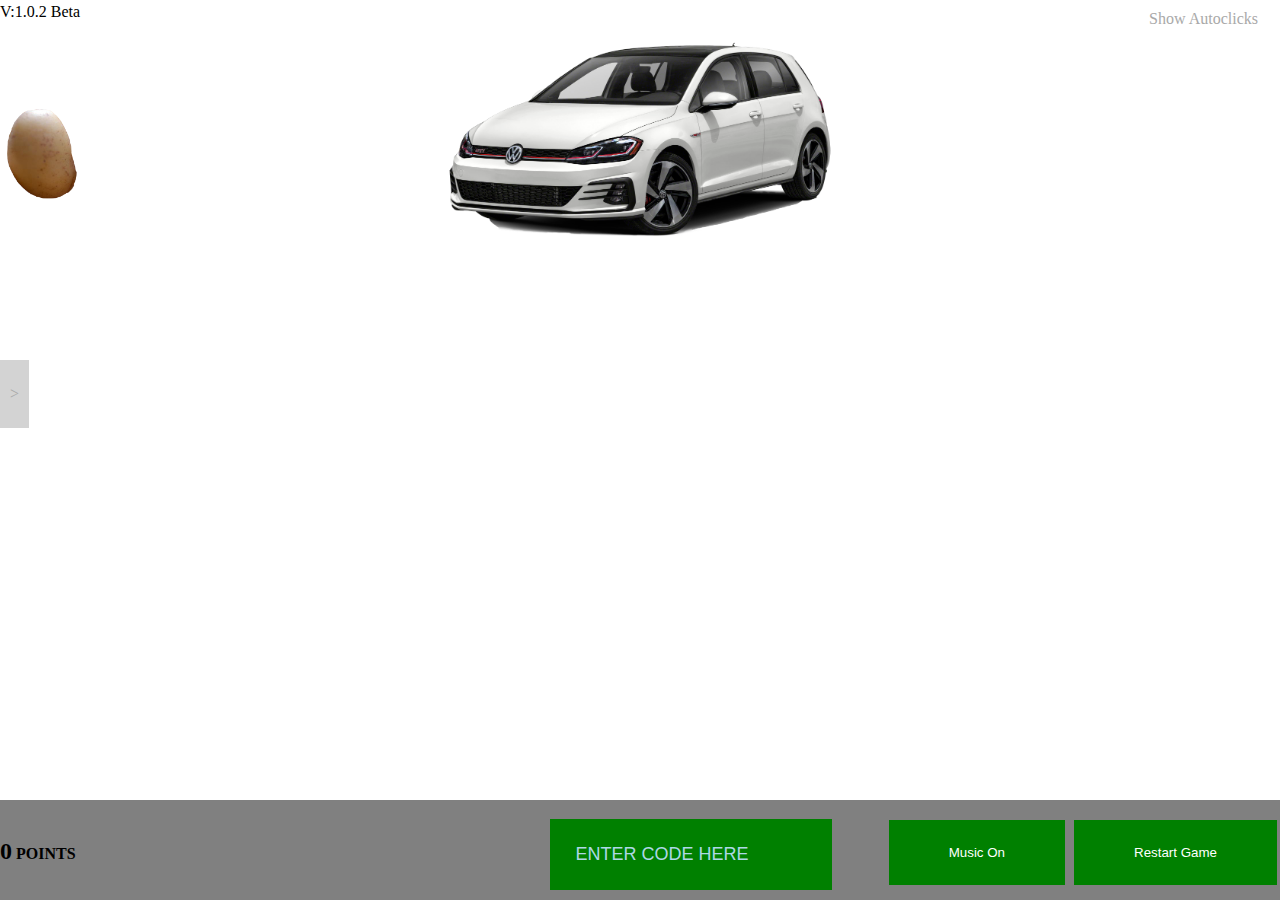
==== index.html @ afe308d4 "OG" ====
<!DOCTYPE html>
<html>
    <head>
        <link id="icon" rel="icon" href="Images/SnapShotGamesLogoInDay.png">
        <link rel="stylesheet" href="style.css">
        <meta name="veiwport" content="width=device-width, initial-scale=1.0">
    </head>
    <body id="body" onload="load()">
        <img src="Images/Golf Gti.png" width="400" onclick="add()" id="image" draggable="false">
        <audio src="Audio/Animal crossing.mp3" id="audio"></audio>
        <audio src="Audio/UH Oh.wav" id="uhoh"></audio>
        <div>
            <img src="Images/potato.png" width="175" id="pot" class="potato" onclick="sone()" draggable="false">
        </div>
        <!--Fruits for fruit mania-->
        <img src="Images/cherry.png" width="320px" id="fruit1" onclick="movefruit1()" draggable="false">
        <img src="Images/watermelon.png" width="245px" id="fruit2" onclick="movefruit2()" draggable="false">
        <img src="Images/Blackberry.png" width="245px" id="fruit3" onclick="movefruit3()" draggable="false">
        <img src="Images/Bananas.png" width="245px" id="fruit4" onclick="movefruit4()" draggable="false">
        <img src="Images/Blueberry.png" width="150px" id="fruit5" onclick="movefruit5()" draggable="false">
        <img src="Images/Tomato.png" width="190px" id="fruit6" onclick="movefruit6()" draggable="false">
        <img src="Images/cherry cool copy.png" width="234px" id="fruit7" onclick="movefruit7()" draggable="false">
        <!--Ingriedients-->
        <img src="Images/Flour.png" width="100px" id="flour" onclick="flourTrigger()" draggable="false" alt="flour">
        <img src="Images/Yeast.png" width="100px" id="yeast" draggable="false" alt="yeast">
        <img src="Images/Sugar.png" width="100px" id="sugar" draggable="false" alt="sugar">
        <img src="Images/cinnamon.png" width="100px" id="cinnamon" draggable="false" alt="cinnamon">
        <img src="Images/water.png" width="100px" id="water" draggable="false" alt="water">
        <img src="Images/Bowl.png" width="500p" id="bowl" draggable="false">
        <!--Peach Leech-->
        <img src="Images/PeachRemove.png" draggable="false" id="peachLeech" onclick="peachLeechAdd()">
        <!--Audio-->
        <audio src="Audio/AskRufus.mp3" id="fruitSong"></audio>
        <audio src="Audio/Dust in the wind.mp3" id="wind"></audio>
        <audio src="Audio/Invader zim.mp3" id="zim"></audio>
        <audio src="Audio/imperial_alert.mp3" id="getReady"></audio>
        <audio src="Audio/Nope.mp3" id="nope"></audio>
        <audio src="Audio/Enemy spotted.mp3" id="enemy"></audio>
        <!--Llama and alpaca-->
        <img src="Images/Alpaca.png" id="alpaca" width="340px" onmouseover="playNope()" onclick="alpacaClick()">
        <img src="Images/Llamma.png" id="llama" width="250px" onmouseover="playEnemeySpotted()" onclick="llamaClick()">
        <!--Misc.-->
        <span id="span" onclick="show()">Show Autoclicks</span>
        <h2 id="autoclicks">Autoclicks: 0</h2>
        <div class="loader"></div>
        <div class="center">
            <h1 id="dust">Were All Just Dust In The Wind, Dude.</h1>
            <button id="lost" class="button" onclick="restartGame()">Restart Game</button>
            <h1 id="peachLeechClickCounter">0</h1>
            <h2 id="fruit"></h2>
        </div>
        <div class="btn-holder" id="btnHolder">
            <button class="button" id="gas87" onclick="gas87()">Gas <br><strong>87</strong>(300 Clicks & 1 autoclicks)</button>
            <button class="button" id="gas89" onclick="gas89()">Gas <br><strong>89</strong>(1000 Clicks & 5 autoclicks)</button>
        </div>
        <div class="opener" id="opener" onmouseover="showBtnHolder()">></div>
        <div id="footer">
            <h2 id="clicks">0</h2>
            <h4 id="clicks">POINTS</h4>
            <input type="text" placeholder="ENTER CODE HERE" id="input">
            <button class="button" onclick="reset()" id="button">Restart Game</button>
            <button class="button" onclick="playAudio()" id="music">Music On</button>
        </div>
        <div class="alert" id="alert">
            <span>You unlocked the achievement <strong id="achievement"></strong> see more in the achievment panel</span>
            <span class="x" onclick="hideAlert()">&times;</span>
        </div>
        <p id="version"></p>
        <script src="scripts.js"></script>
    </body>
</html>
---- style.css ----
::placeholder{
    color: lightblue;
}
#llama{
    position: absolute;
}
#alpaca{
    position: absolute;
}
#medal{
    position: absolute;
    bottom: 0;
    left: 50%;
}
.btn-animate{
    animation: popOut .3s;
}
.alert{
    position: absolute;
    top: 0;
    left: 0;
    padding-top: 20px;
    padding-bottom: 20px;
    padding-right: 70%;
    background-color: green;
    color: white;
    border-radius: 4px;
    font-size: 20px;
    margin-left: 15px;
    margin-top: 10px;
    z-index: 1000;
}
.x{
    position: absolute;
    right: 3px;
    top: 12px;
    font-size: 30px;
    cursor: pointer;
}
.btn-unanimate{
    animation: popIn .3s;
}
.btn-holder{
    position: absolute;
    left: -260px;
    top: 0px;
    padding: 100% 130px;
    background-color: lightgray;
    z-index: 10000;
}
.opener{
    position: absolute;
    top: 40%;
    padding: 25px 10px;
    background-color: lightgray;
    left: 0;
    color: darkgray;
}
#version{
    top: -13px;
    left: 0px;
    position: absolute;
}
#water{
    position: absolute;
    top: 38px;
    left: 90%;
    z-index: 1;
}
#cinnamon{
    position: absolute;
    top: 38px;
    left: 70%;
    z-index: 1;
}
#sugar{
    position: absolute;
    top: 30px;
    left: 50%;
    z-index: 1;
}
#yeast{
    position: absolute;
    top: 30px;
    left: 30%;
    z-index: 1;
}
#peachLeechClickCounter{
    color: white;
}
#flour{
    position: absolute;
    top: 30px;
    left: 10%;
}
#bowl{
    cursor: default;
    position: relative;
    margin-left: auto;
    margin-right: auto;
    top: 50%;
}
#input{
    border: none;
    background-color: green;
    color: white;
    padding: 25px;
    position: absolute;
    left: 43%;
    top: 19%;
    font-size: 18px;
}
#lost{
    position: absolute;
    margin-left: 43%;
}
.button{
    padding: 25px 60px;
    background-color: green;
    color: white;
    border: none;
    cursor: pointer;
    position: absolute;
}
#gas87{
    left: 0;
    top: 100px;
}
#gas89{
    left: 0%;
    top: 0;
}
#autoclicks{
    position: absolute;
    right: 5px;
    top: 20px;
}
#span{
    color: darkgray;
    position: absolute;
    cursor: pointer;
    padding: 10px 22px;
    top: 0;
    right: 0;
}
#span:hover{
    transition: .5s;
    background-color: lightgray;
    color: black;
}
#span:not(:hover){
    transition: .5s;
    background-color: white;
    color: darkgray;
}
#footer{
    background-color: gray;
    position: absolute;
    bottom: 0px;
    left: 0px;
    width: 100%;
    z-index: -1;
    height: 100px;
}
#dust{
    color: white;
}
img{
    cursor: pointer;
}
#peachLeech{
    position: absolute;
    animation-duration: 3s;
}
#fruit7{
    position: absolute;
    animation-duration: 10s;
    animation-iteration-count: infinite;
    animation-name: fruit1;
}
#fruit6{
    position: absolute;
    animation-duration: 10s;
    animation-iteration-count: infinite;
    animation-name: fruit1;
}
#fruit5{
    position: absolute;
    animation-duration: 10s;
    animation-iteration-count: infinite;
    animation-name: fruit1;
}
#fruit4{
    position: absolute;
    animation-duration: 10s;
    animation-iteration-count: infinite;
    animation-name: fruit1;
}
#fruit3{
    position: absolute;
    animation-duration: 10s;
    animation-iteration-count: infinite;
    animation-name: fruit1;
}
#fruit2{
    position: absolute;
    animation-duration: 10s;
    animation-iteration-count: infinite;
    animation-name: fruit1;
}
#fruit1{
    position: absolute;
    animation-duration: 10s;
    animation-iteration-count: infinite;
    animation-name: fruit1;
}
#fruit{
    position: relative;
    text-align: center;
    top: 50%;
}
#button{
    right: 3px;
    top: 20%;
}
#music{
    right: 215px;
    top: 20%;
}
#body{
    animation-duration: 1.5s;
    animation-iteration-count: 1;
    cursor: default;
    overflow: hidden;
}
::selection{
    color: none;
    background: none;
}
#clicks{
    position: relative;
    display: inline;
    top: 38%;
}
.center{
    text-align: center;
    z-index: -1;
}
#image{
    display: block;
    cursor: pointer;
    z-index: 100;
}
.potato{
    position: absolute;
    top: 100px;
    left: 0;
    z-index: 99;
    animation-duration: 10s;
    animation-name: potato;
    animation-iteration-count: infinite;
}
@keyframes potato{
    0%{top: 100px;
    left: calc(-10%);
    }
    50%{top: 100px;
    left: calc(110%);
    transform: rotateZ(360deg);
    }
    100%{top: 100px;
    left: calc(-10%);
    transform: rotateZ(-360deg);
    }
}
@keyframes fruitMania{
    to{background-color: #a138d6;}
    from{background-color: white;}
}
@keyframes fruitText{
    0%{color: tomato; opacity: 1;}
    10%{color: yellow;}
    20%{color: tomato;}
    30%{color: yellow;}
    40%{color: tomato;}
    50%{color: yellow;}
    60%{color: tomato;}
    70%{color: yellow;}
    80%{color: tomato;}
    90%{color: yellow;}
    100%{color: tomato; opacity: 0;}
}
@keyframes fruit1{
    0%{left: calc(-10%);
    }
    50%{left: calc(110%);
    transform: rotateZ(360deg);
    }
    100%{left: calc(-15%);
    transform: rotateZ(-360deg);
    }
}
@keyframes purpToBlack{
    to{background-color: black;}
    from{background-color: #a138d6;}
}
@keyframes peachLeech{
    to{width: 500px; height: 500px;}
    from{width: 1000px; height: 1000px;}
}
@keyframes turnNormal{
    to{background-color: white;}
    from{background-color: black;}
}
@keyframes turnBlack{
    to{background-color: black;}
    from{background-color: #a138d6;}
}
@keyframes popOut{
    to{left: 0;}
    from{left: -260px;}
}
@keyframes popIn{
    to{left: -260px;}
    from{left: 0;}
}
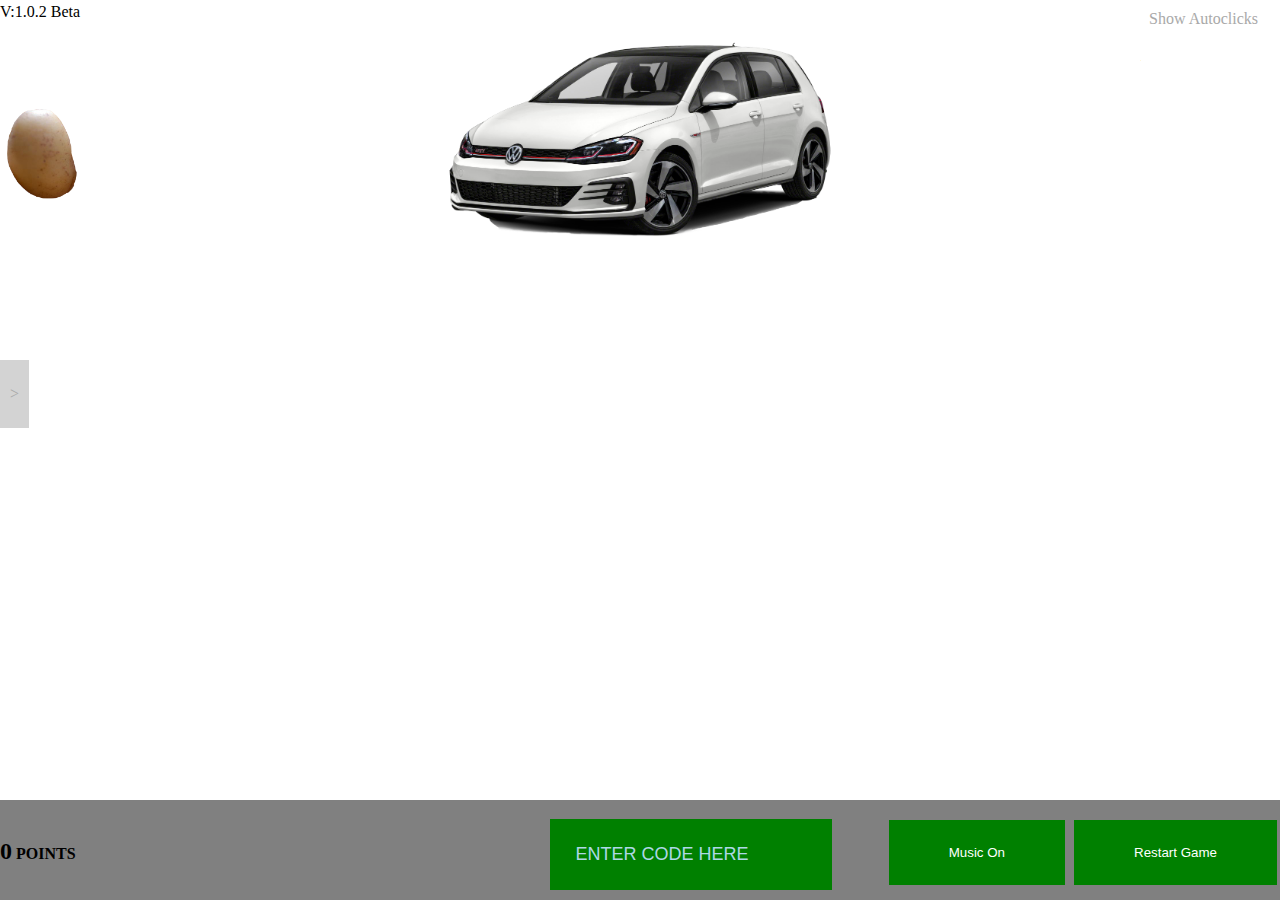
==== commit 3aed41ff: "Update index.html" ====
--- a/index.html
+++ b/index.html
@@ -4,6 +4,7 @@
         <link id="icon" rel="icon" href="Images/SnapShotGamesLogoInDay.png">
         <link rel="stylesheet" href="style.css">
         <meta name="veiwport" content="width=device-width, initial-scale=1.0">
+        <meta name="description" content="Clicker game that I decided to make because I had to do somthing so yeah check it out.">
     </head>
     <body id="body" onload="load()">
         <img src="Images/Golf Gti.png" width="400" onclick="add()" id="image" draggable="false">
@@ -53,7 +54,8 @@
             <button class="button" id="gas87" onclick="gas87()">Gas <br><strong>87</strong>(300 Clicks & 1 autoclicks)</button>
             <button class="button" id="gas89" onclick="gas89()">Gas <br><strong>89</strong>(1000 Clicks & 5 autoclicks)</button>
         </div>
-        <div class="opener" id="opener" onmouseover="showBtnHolder()">></div>
+        <div class="opener" id="opener" onclick="showBtnHolder()">&gt;</div>
+        <div class="hider" id="hider" onclick="hideBtnHolder()">&lt;</div>
         <div id="footer">
             <h2 id="clicks">0</h2>
             <h4 id="clicks">POINTS</h4>
@@ -65,7 +67,9 @@
             <span>You unlocked the achievement <strong id="achievement"></strong> see more in the achievment panel</span>
             <span class="x" onclick="hideAlert()">&times;</span>
         </div>
+        <h2 id="llamaText">A llama and an alpaca have come to eat your rolls with raisins... Click the llama not the alpaca!</h2>
         <p id="version"></p>
         <script src="scripts.js"></script>
+        <noscript>Huh, looks like javascript is disabled figure out how to turn it back on</noscript>
     </body>
 </html>--- a/style.css
+++ b/style.css
@@ -1,6 +1,9 @@
 ::placeholder{
     color: lightblue;
 }
+#llamaText{
+    text-align: center;
+}
 #llama{
     position: absolute;
 }
@@ -11,9 +14,6 @@
     position: absolute;
     bottom: 0;
     left: 50%;
-}
-.btn-animate{
-    animation: popOut .3s;
 }
 .alert{
     position: absolute;
@@ -37,9 +37,6 @@
     font-size: 30px;
     cursor: pointer;
 }
-.btn-unanimate{
-    animation: popIn .3s;
-}
 .btn-holder{
     position: absolute;
     left: -260px;
@@ -48,6 +45,15 @@
     background-color: lightgray;
     z-index: 10000;
 }
+.hider{
+    position: absolute;
+    top: 40%;
+    padding: 25px 10px;
+    background-color: lightgray;
+    left: 260px;
+    color: darkgray;
+    cursor: pointer;
+}
 .opener{
     position: absolute;
     top: 40%;
@@ -55,6 +61,7 @@
     background-color: lightgray;
     left: 0;
     color: darkgray;
+    cursor: pointer;
 }
 #version{
     top: -13px;
@@ -315,12 +322,4 @@
 @keyframes turnBlack{
     to{background-color: black;}
     from{background-color: #a138d6;}
-}
-@keyframes popOut{
-    to{left: 0;}
-    from{left: -260px;}
-}
-@keyframes popIn{
-    to{left: -260px;}
-    from{left: 0;}
 }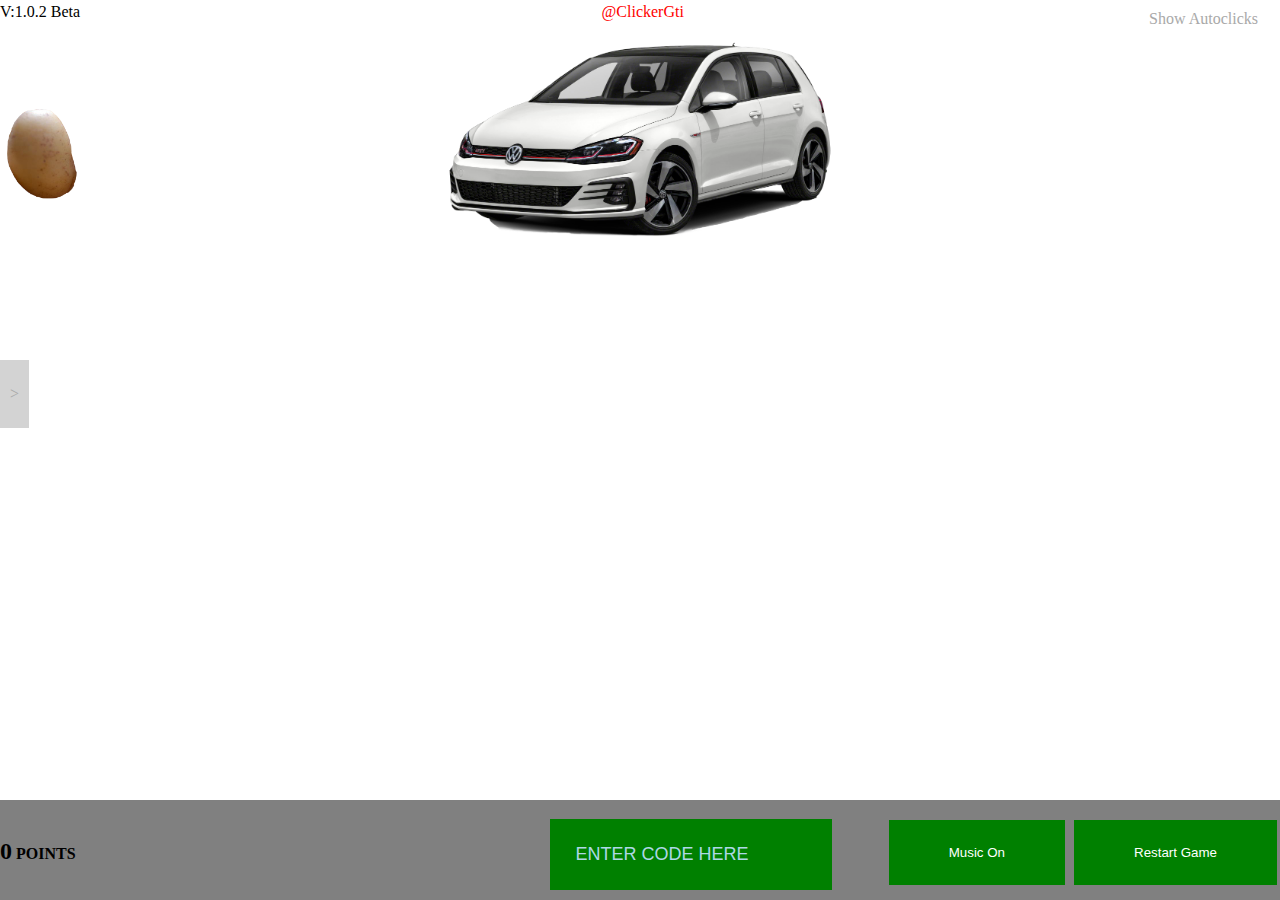
==== commit f772bbae: "Added fonts" ====
--- a/index.html
+++ b/index.html
@@ -4,7 +4,6 @@
         <link id="icon" rel="icon" href="Images/SnapShotGamesLogoInDay.png">
         <link rel="stylesheet" href="style.css">
         <meta name="veiwport" content="width=device-width, initial-scale=1.0">
-        <meta name="description" content="Clicker game that I decided to make because I had to do somthing so yeah check it out.">
     </head>
     <body id="body" onload="load()">
         <img src="Images/Golf Gti.png" width="400" onclick="add()" id="image" draggable="false">
@@ -43,13 +42,16 @@
         <!--Misc.-->
         <span id="span" onclick="show()">Show Autoclicks</span>
         <h2 id="autoclicks">Autoclicks: 0</h2>
-        <div class="loader"></div>
         <div class="center">
             <h1 id="dust">Were All Just Dust In The Wind, Dude.</h1>
             <button id="lost" class="button" onclick="restartGame()">Restart Game</button>
             <h1 id="peachLeechClickCounter">0</h1>
             <h2 id="fruit"></h2>
         </div>
+        <div id="loader" class="loader">
+            <h1 class="loadingText" id="loadingText">Loading</h1>
+        </div>
+        <a href="https://twitter.com/ClickerGti" target="_blank" class="twitter">@ClickerGti</a>
         <div class="btn-holder" id="btnHolder">
             <button class="button" id="gas87" onclick="gas87()">Gas <br><strong>87</strong>(300 Clicks & 1 autoclicks)</button>
             <button class="button" id="gas89" onclick="gas89()">Gas <br><strong>89</strong>(1000 Clicks & 5 autoclicks)</button>
@@ -68,6 +70,7 @@
             <span class="x" onclick="hideAlert()">&times;</span>
         </div>
         <h2 id="llamaText">A llama and an alpaca have come to eat your rolls with raisins... Click the llama not the alpaca!</h2>
+        <h4 id="llamaClicks">Llama Clicks: 0</h4>
         <p id="version"></p>
         <script src="scripts.js"></script>
         <noscript>Huh, looks like javascript is disabled figure out how to turn it back on</noscript>
--- a/style.css
+++ b/style.css
@@ -1,6 +1,22 @@
 ::placeholder{
     color: lightblue;
 }
+.loadingText{
+    position: relative;
+    top: 40%;
+    font-size: 55px;
+    font-family: robotoThin;
+}
+.loader{
+    position: absolute;
+    height: 100vh;
+    width: 100vw;
+    background-color: white;
+    text-align: center;
+    left: 0px;
+    top: 0px;
+    z-index: 1000000;
+}
 #llamaText{
     text-align: center;
 }
@@ -14,6 +30,14 @@
     position: absolute;
     bottom: 0;
     left: 50%;
+}
+.twitter{
+    text-decoration: none;
+    position: absolute;
+    top: 3px;
+    left: 47%;
+    color: red;
+    animation: rainbow 10s alternate infinite;
 }
 .alert{
     position: absolute;
@@ -322,4 +346,17 @@
 @keyframes turnBlack{
     to{background-color: black;}
     from{background-color: #a138d6;}
+}
+@keyframes rainbow{
+    0%{color: red;}
+    14%{color: orange;}
+    28%{color: yellow;}
+    42%{color: green;}
+    56%{color: blue;}
+    80%{color: indigo;}
+    100%{color: violet;}
+}
+@font-face{
+    font-family: robotoThin;
+    src: url(Fonts/Roboto/Roboto-Thin.ttf);
 }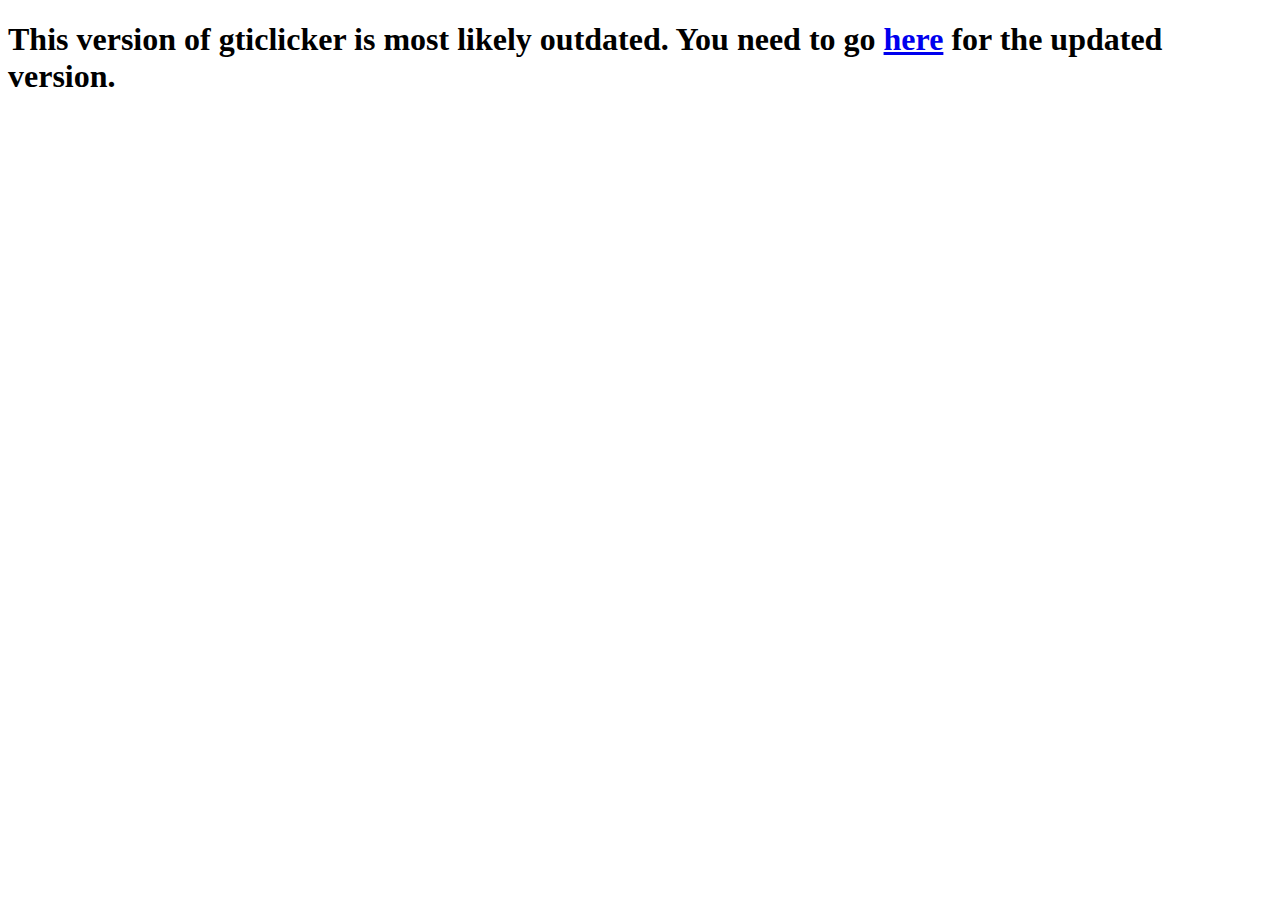
==== commit d73a25f6: "Update index.html" ====
--- a/index.html
+++ b/index.html
@@ -1,78 +1,11 @@
 <!DOCTYPE html>
-<html>
-    <head>
-        <link id="icon" rel="icon" href="Images/SnapShotGamesLogoInDay.png">
-        <link rel="stylesheet" href="style.css">
-        <meta name="veiwport" content="width=device-width, initial-scale=1.0">
-    </head>
-    <body id="body" onload="load()">
-        <img src="Images/Golf Gti.png" width="400" onclick="add()" id="image" draggable="false">
-        <audio src="Audio/Animal crossing.mp3" id="audio"></audio>
-        <audio src="Audio/UH Oh.wav" id="uhoh"></audio>
-        <div>
-            <img src="Images/potato.png" width="175" id="pot" class="potato" onclick="sone()" draggable="false">
-        </div>
-        <!--Fruits for fruit mania-->
-        <img src="Images/cherry.png" width="320px" id="fruit1" onclick="movefruit1()" draggable="false">
-        <img src="Images/watermelon.png" width="245px" id="fruit2" onclick="movefruit2()" draggable="false">
-        <img src="Images/Blackberry.png" width="245px" id="fruit3" onclick="movefruit3()" draggable="false">
-        <img src="Images/Bananas.png" width="245px" id="fruit4" onclick="movefruit4()" draggable="false">
-        <img src="Images/Blueberry.png" width="150px" id="fruit5" onclick="movefruit5()" draggable="false">
-        <img src="Images/Tomato.png" width="190px" id="fruit6" onclick="movefruit6()" draggable="false">
-        <img src="Images/cherry cool copy.png" width="234px" id="fruit7" onclick="movefruit7()" draggable="false">
-        <!--Ingriedients-->
-        <img src="Images/Flour.png" width="100px" id="flour" onclick="flourTrigger()" draggable="false" alt="flour">
-        <img src="Images/Yeast.png" width="100px" id="yeast" draggable="false" alt="yeast">
-        <img src="Images/Sugar.png" width="100px" id="sugar" draggable="false" alt="sugar">
-        <img src="Images/cinnamon.png" width="100px" id="cinnamon" draggable="false" alt="cinnamon">
-        <img src="Images/water.png" width="100px" id="water" draggable="false" alt="water">
-        <img src="Images/Bowl.png" width="500p" id="bowl" draggable="false">
-        <!--Peach Leech-->
-        <img src="Images/PeachRemove.png" draggable="false" id="peachLeech" onclick="peachLeechAdd()">
-        <!--Audio-->
-        <audio src="Audio/AskRufus.mp3" id="fruitSong"></audio>
-        <audio src="Audio/Dust in the wind.mp3" id="wind"></audio>
-        <audio src="Audio/Invader zim.mp3" id="zim"></audio>
-        <audio src="Audio/imperial_alert.mp3" id="getReady"></audio>
-        <audio src="Audio/Nope.mp3" id="nope"></audio>
-        <audio src="Audio/Enemy spotted.mp3" id="enemy"></audio>
-        <!--Llama and alpaca-->
-        <img src="Images/Alpaca.png" id="alpaca" width="340px" onmouseover="playNope()" onclick="alpacaClick()">
-        <img src="Images/Llamma.png" id="llama" width="250px" onmouseover="playEnemeySpotted()" onclick="llamaClick()">
-        <!--Misc.-->
-        <span id="span" onclick="show()">Show Autoclicks</span>
-        <h2 id="autoclicks">Autoclicks: 0</h2>
-        <div class="center">
-            <h1 id="dust">Were All Just Dust In The Wind, Dude.</h1>
-            <button id="lost" class="button" onclick="restartGame()">Restart Game</button>
-            <h1 id="peachLeechClickCounter">0</h1>
-            <h2 id="fruit"></h2>
-        </div>
-        <div id="loader" class="loader">
-            <h1 class="loadingText" id="loadingText">Loading</h1>
-        </div>
-        <a href="https://twitter.com/ClickerGti" target="_blank" class="twitter">@ClickerGti</a>
-        <div class="btn-holder" id="btnHolder">
-            <button class="button" id="gas87" onclick="gas87()">Gas <br><strong>87</strong>(300 Clicks & 1 autoclicks)</button>
-            <button class="button" id="gas89" onclick="gas89()">Gas <br><strong>89</strong>(1000 Clicks & 5 autoclicks)</button>
-        </div>
-        <div class="opener" id="opener" onclick="showBtnHolder()">&gt;</div>
-        <div class="hider" id="hider" onclick="hideBtnHolder()">&lt;</div>
-        <div id="footer">
-            <h2 id="clicks">0</h2>
-            <h4 id="clicks">POINTS</h4>
-            <input type="text" placeholder="ENTER CODE HERE" id="input">
-            <button class="button" onclick="reset()" id="button">Restart Game</button>
-            <button class="button" onclick="playAudio()" id="music">Music On</button>
-        </div>
-        <div class="alert" id="alert">
-            <span>You unlocked the achievement <strong id="achievement"></strong> see more in the achievment panel</span>
-            <span class="x" onclick="hideAlert()">&times;</span>
-        </div>
-        <h2 id="llamaText">A llama and an alpaca have come to eat your rolls with raisins... Click the llama not the alpaca!</h2>
-        <h4 id="llamaClicks">Llama Clicks: 0</h4>
-        <p id="version"></p>
-        <script src="scripts.js"></script>
-        <noscript>Huh, looks like javascript is disabled figure out how to turn it back on</noscript>
-    </body>
+<html lang="en">
+<head>
+    <meta charset="UTF-8">
+    <meta name="viewport" content="width=device-width, initial-scale=1.0">
+    <title>Gti Clicker</title>
+</head>
+<body>
+    <h1>This version of gticlicker is most likely outdated. You need to go <a href="clickersandbeyond.com">here</a> for the updated version.</h1>
+</body>
 </html>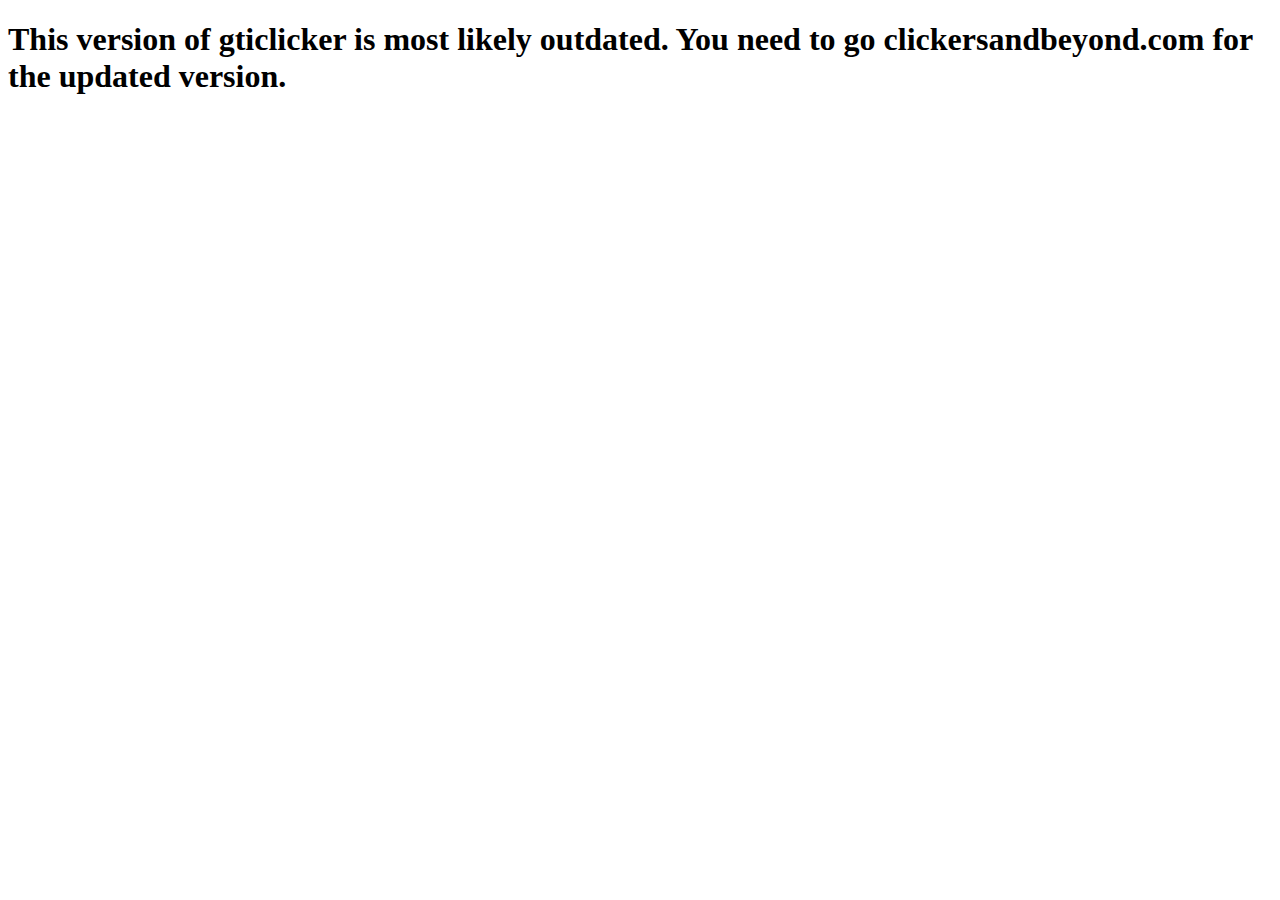
==== commit 9d896a12: "Update index.html" ====
--- a/index.html
+++ b/index.html
@@ -6,6 +6,6 @@
     <title>Gti Clicker</title>
 </head>
 <body>
-    <h1>This version of gticlicker is most likely outdated. You need to go <a href="clickersandbeyond.com">here</a> for the updated version.</h1>
+    <h1>This version of gticlicker is most likely outdated. You need to go clickersandbeyond.com for the updated version.</h1>
 </body>
 </html>